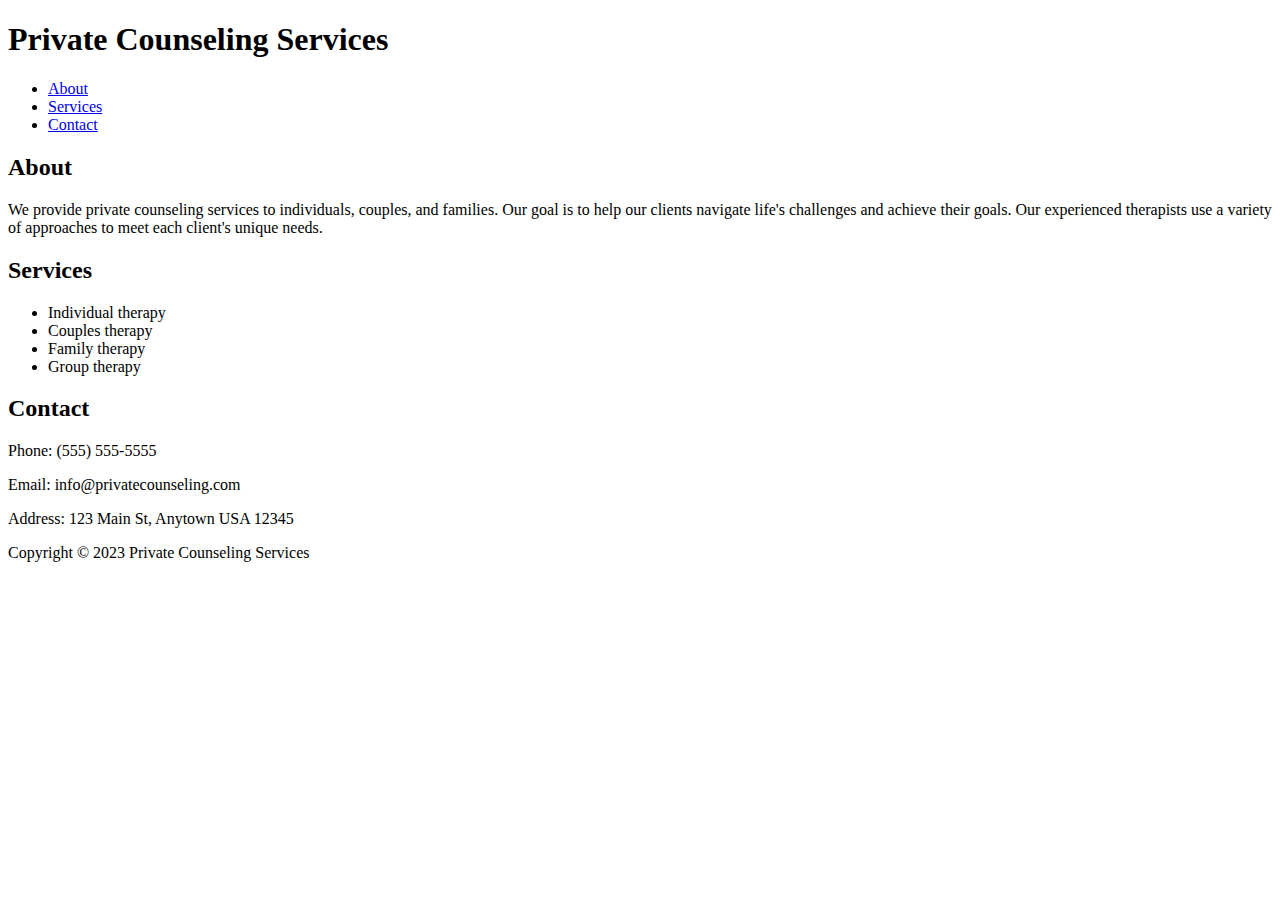
==== index.html @ 8931e08e "Initial commit" ====
<!DOCTYPE html>
<html>

<head>
    <title>Private Counseling Services</title>
</head>

<body>
<header>
    <h1>Private Counseling Services</h1>
</header>

<nav>
    <ul>
        <li><a href="#about">About</a></li>
        <li><a href="#services">Services</a></li>
        <li><a href="#contact">Contact</a></li>
    </ul>
</nav>

<main>
    <section id="about">
        <h2>About</h2>
        <p>We provide private counseling services to individuals, couples, and families. Our goal is to help our clients navigate life's challenges and achieve their goals. Our experienced therapists use a variety of approaches to meet each client's unique needs.</p>
    </section>

    <section id="services">
        <h2>Services</h2>
        <ul>
            <li>Individual therapy</li>
            <li>Couples therapy</li>
            <li>Family therapy</li>
            <li>Group therapy</li>
        </ul>
    </section>

    <section id="contact">
        <h2>Contact</h2>
        <p>Phone: (555) 555-5555</p>
        <p>Email: info@privatecounseling.com</p>
        <p>Address: 123 Main St, Anytown USA 12345</p>
    </section>
</main>

<footer>
    <p>Copyright &copy; 2023 Private Counseling Services</p>
</footer>

</body>

</html>
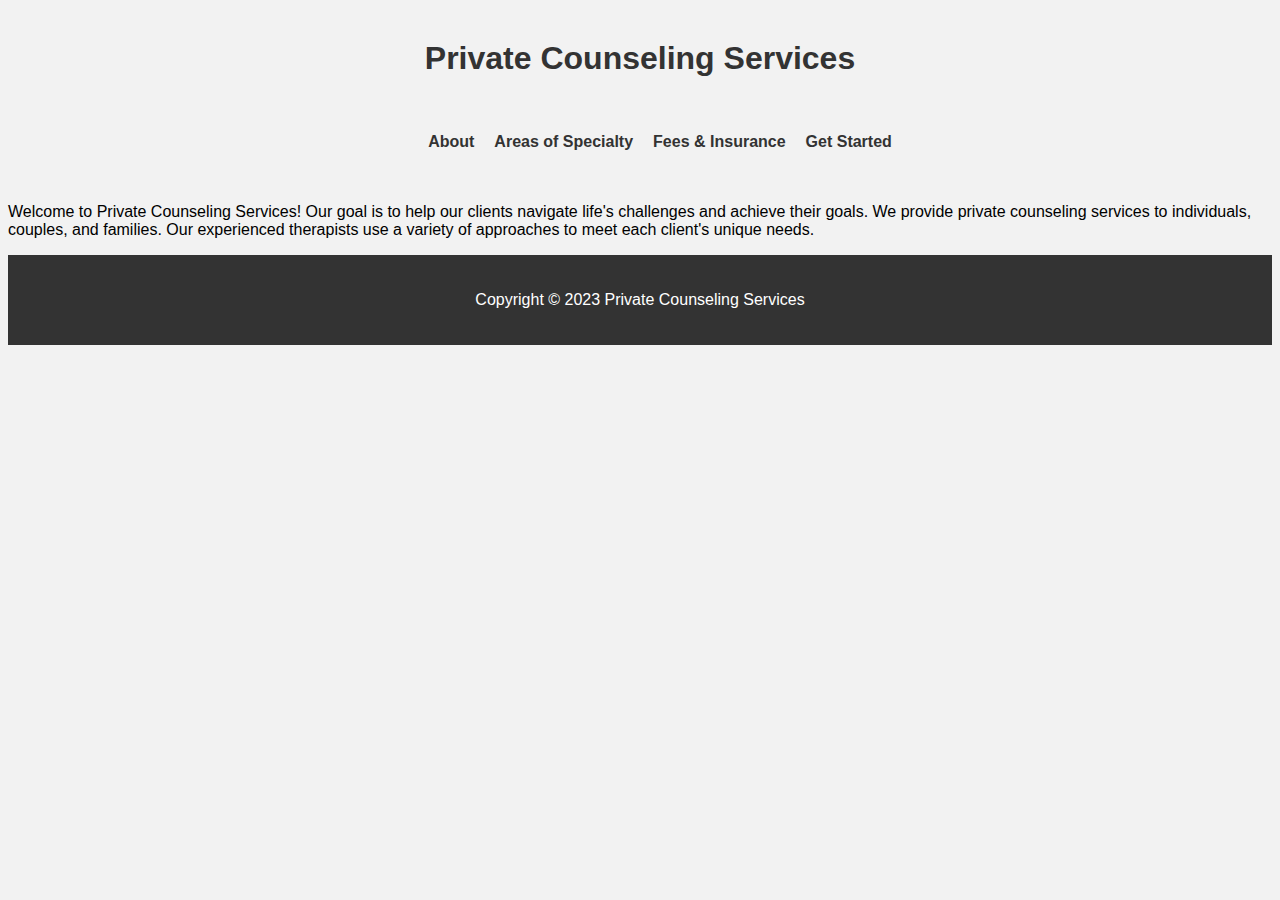
==== commit a737113e: "added .html files per each section linked sections in the index file created a navigation panel" ====
--- a/index.html
+++ b/index.html
@@ -2,6 +2,7 @@
 <html>
 
 <head>
+    <link rel="stylesheet" type="text/css" href="style.css">
     <title>Private Counseling Services</title>
 </head>
 
@@ -12,34 +13,15 @@
 
 <nav>
     <ul>
-        <li><a href="#about">About</a></li>
-        <li><a href="#services">Services</a></li>
-        <li><a href="#contact">Contact</a></li>
+        <li><a href="about.html">About</a></li>
+        <li><a href="specialties.html">Areas of Specialty</a></li>
+        <li><a href="fees-insurance.html">Fees & Insurance</a></li>
+        <li><a href="get-started.html">Get Started</a></li>
     </ul>
 </nav>
 
 <main>
-    <section id="about">
-        <h2>About</h2>
-        <p>We provide private counseling services to individuals, couples, and families. Our goal is to help our clients navigate life's challenges and achieve their goals. Our experienced therapists use a variety of approaches to meet each client's unique needs.</p>
-    </section>
-
-    <section id="services">
-        <h2>Services</h2>
-        <ul>
-            <li>Individual therapy</li>
-            <li>Couples therapy</li>
-            <li>Family therapy</li>
-            <li>Group therapy</li>
-        </ul>
-    </section>
-
-    <section id="contact">
-        <h2>Contact</h2>
-        <p>Phone: (555) 555-5555</p>
-        <p>Email: info@privatecounseling.com</p>
-        <p>Address: 123 Main St, Anytown USA 12345</p>
-    </section>
+    <p>Welcome to Private Counseling Services! Our goal is to help our clients navigate life's challenges and achieve their goals. We provide private counseling services to individuals, couples, and families. Our experienced therapists use a variety of approaches to meet each client's unique needs.</p>
 </main>
 
 <footer>
--- a/style.css
+++ b/style.css
@@ -0,0 +1,60 @@
+body {
+    font-family: Arial, sans-serif;
+    background-color: #f2f2f2;
+}
+
+header h1 {
+    text-align: center;
+    color: #333;
+    margin: 40px 0;
+}
+
+nav {
+    display: flex;
+    justify-content: center;
+    margin: 20px 0;
+}
+
+nav ul {
+    list-style: none;
+    display: flex;
+}
+
+nav li {
+    margin: 0 10px;
+}
+
+nav a {
+    text-decoration: none;
+    color: #333;
+    font-weight: bold;
+}
+
+main {
+    display: flex;
+    flex-wrap: wrap;
+    justify-content: center;
+}
+
+section {
+    width: 30%;
+    margin: 20px;
+    background-color: #fff;
+    padding: 20px;
+    text-align: center;
+    box-shadow: 2px 2px 8px rgba(0, 0, 0, 0.1);
+}
+
+section h2 {
+    color: #333;
+    margin-bottom: 20px;
+}
+
+footer {
+    background-color: #333;
+    color: #fff;
+    display: flex;
+    justify-content: center;
+    padding: 20px;
+    text-align: center;
+}
